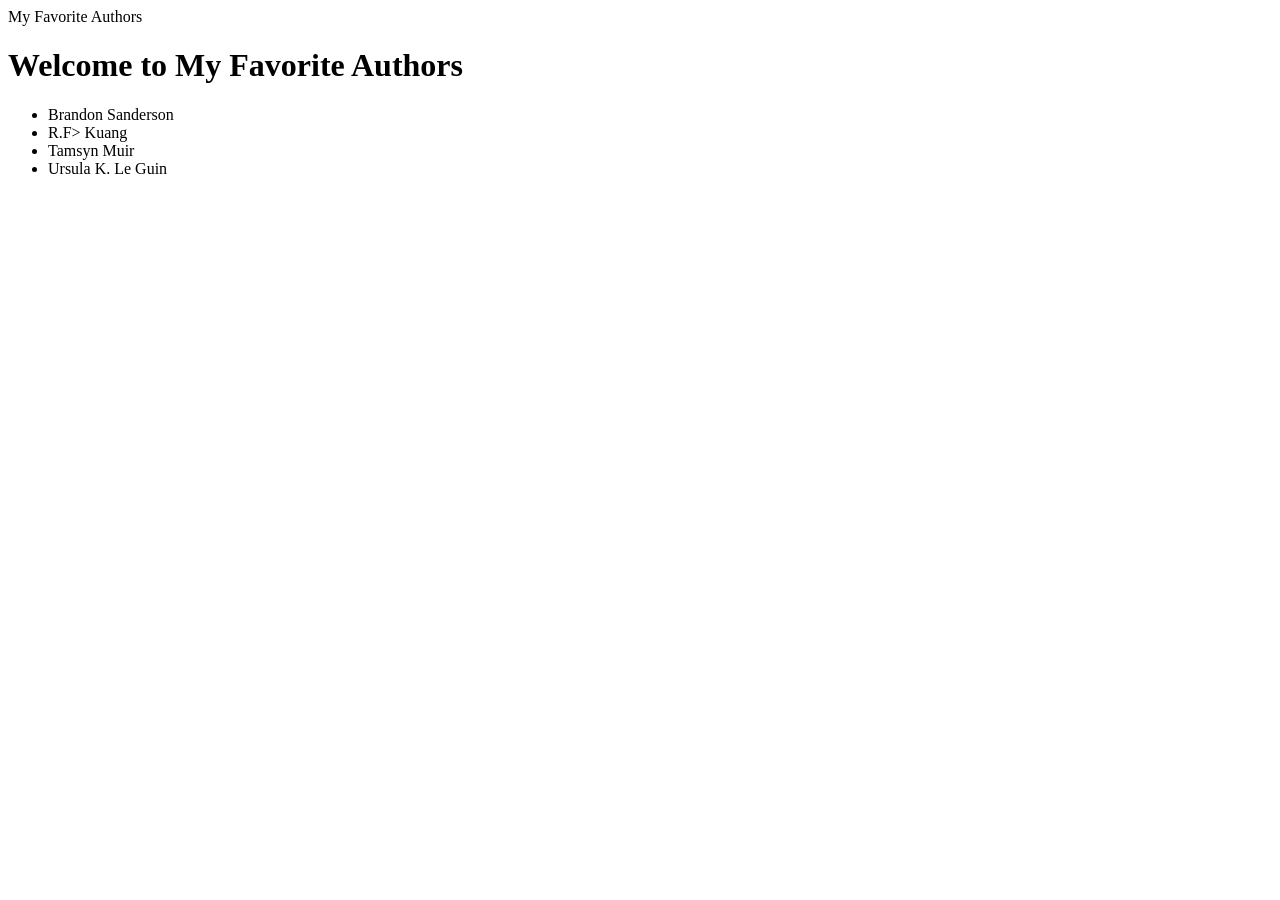
==== index.html @ 22ee1269 "Created simple static webpage" ====
<!DOCTYPE html>
<html lang="en">
<head>
  <meta charset="UTF-8">
  <meta name="viewport" content="width=device-width, initial-scale=1">
  <title>Website Title</title>
  <link rel="stylesheet" href="styles.css">
</head>
<body>
  <header>
    My Favorite Authors
  </header>
  <h1>Welcome to My Favorite Authors</h1>
  <ul>
    <li>Brandon Sanderson</li>
    <li>R.F> Kuang</li>
    <li>Tamsyn Muir</li>
    <li>Ursula K. Le Guin</li>
  </ul>
  <footer>
  </footer>
</body>
</html>
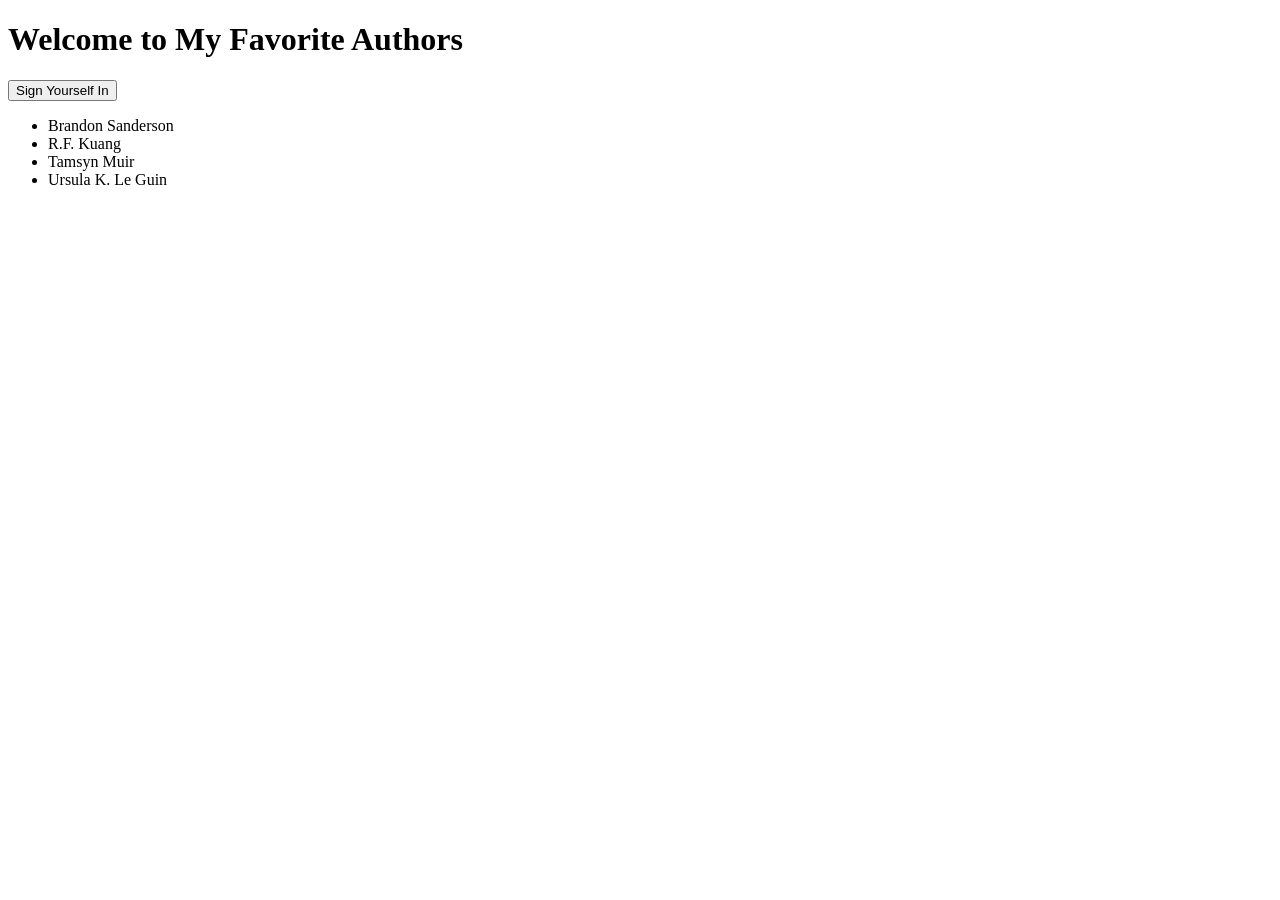
==== commit 550ecb81: "Addded some elements, like button or style" ====
--- a/index.html
+++ b/index.html
@@ -3,17 +3,18 @@
 <head>
   <meta charset="UTF-8">
   <meta name="viewport" content="width=device-width, initial-scale=1">
-  <title>Website Title</title>
+  <title>Fantasy and Sci-Fi Fanclub</title>
   <link rel="stylesheet" href="styles.css">
 </head>
 <body>
   <header>
-    My Favorite Authors
+    <h1>Welcome to My Favorite Authors</h1>
+    <button id="sign-in">Sign Yourself In</button>
   </header>
-  <h1>Welcome to My Favorite Authors</h1>
+  
   <ul>
     <li>Brandon Sanderson</li>
-    <li>R.F> Kuang</li>
+    <li>R.F. Kuang</li>
     <li>Tamsyn Muir</li>
     <li>Ursula K. Le Guin</li>
   </ul>
